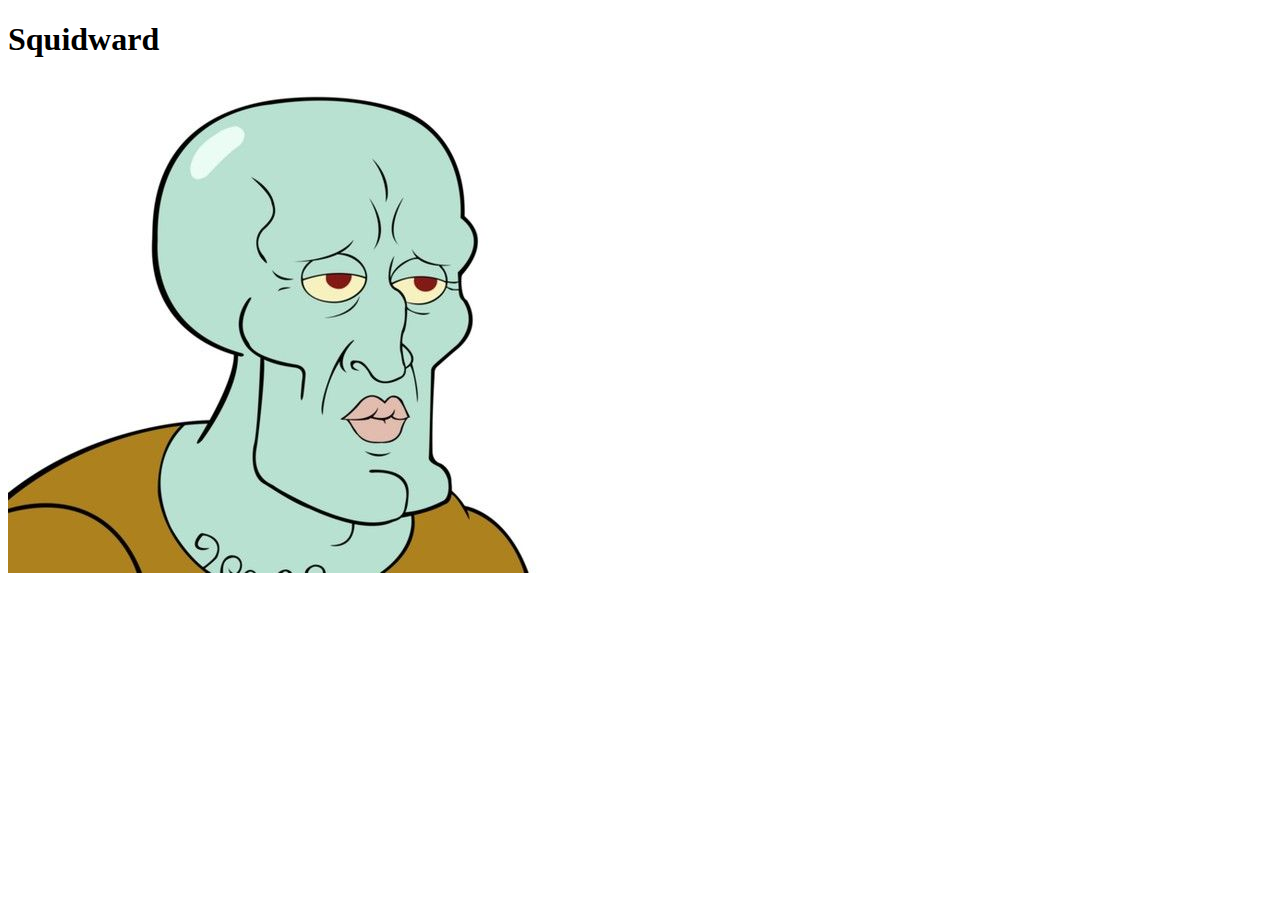
==== more/index.html @ 93360fd4 "adding images" ====
<!DOCTYPE html>
<html lang="en">
<head>
    <meta charset="UTF-8">
    <meta name="viewport" content="width=device-width, initial-scale=1.0">
    <meta http-equiv="X-UA-Compatible" content="ie=edge">
    <title>Squidward</title>
</head>
<body>
    <h1>Squidward</h1>
    <img src="../images/squidward.jpg">
    
</body>
</html>
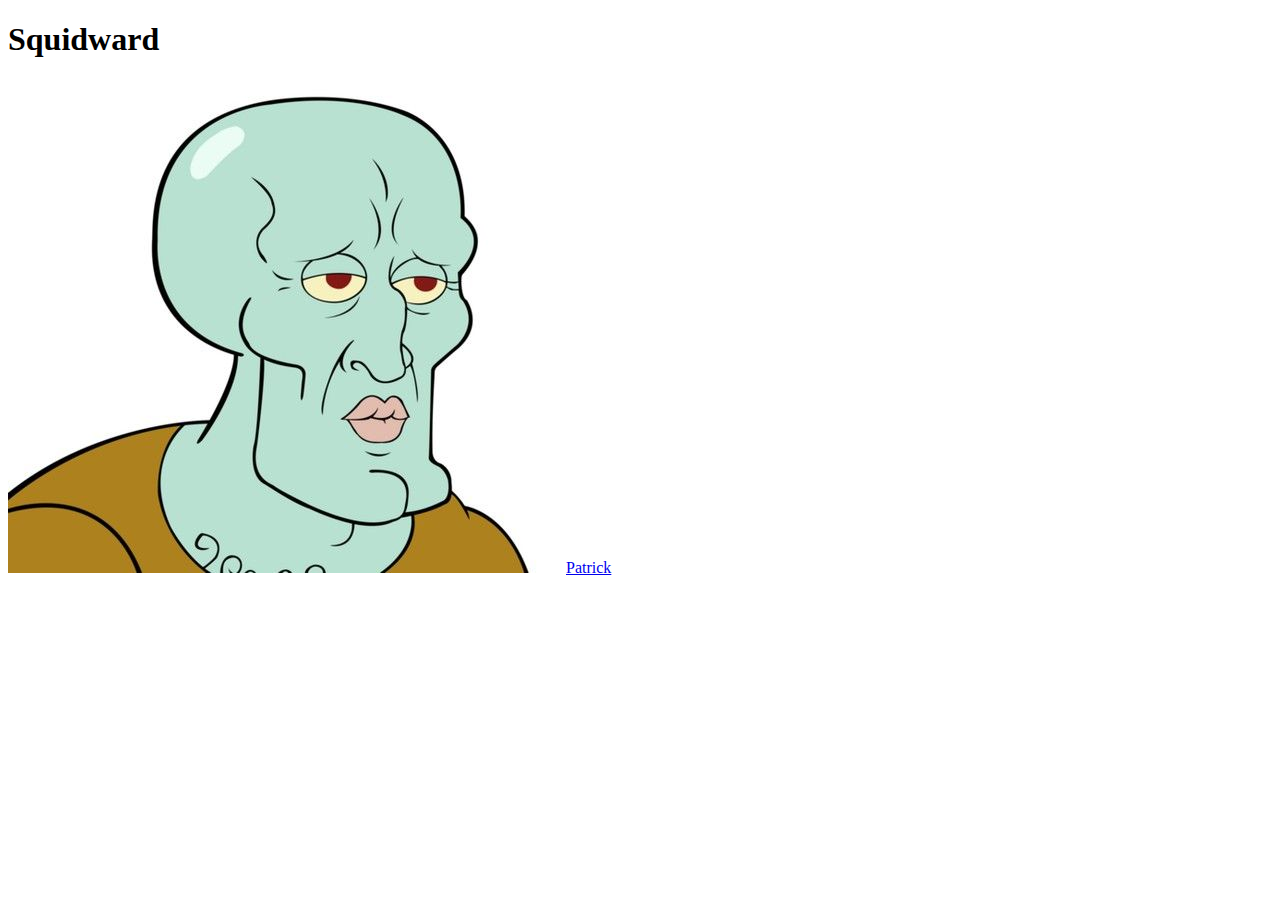
==== commit 44855fdb: "links" ====
--- a/more/index.html
+++ b/more/index.html
@@ -4,11 +4,12 @@
     <meta charset="UTF-8">
     <meta name="viewport" content="width=device-width, initial-scale=1.0">
     <meta http-equiv="X-UA-Compatible" content="ie=edge">
+    <link rel="stylesheet" href="stylesheet.css">
     <title>Squidward</title>
 </head>
 <body>
     <h1>Squidward</h1>
     <img src="../images/squidward.jpg">
-    
+    <a href="../index.html">Patrick</a>
 </body>
 </html>